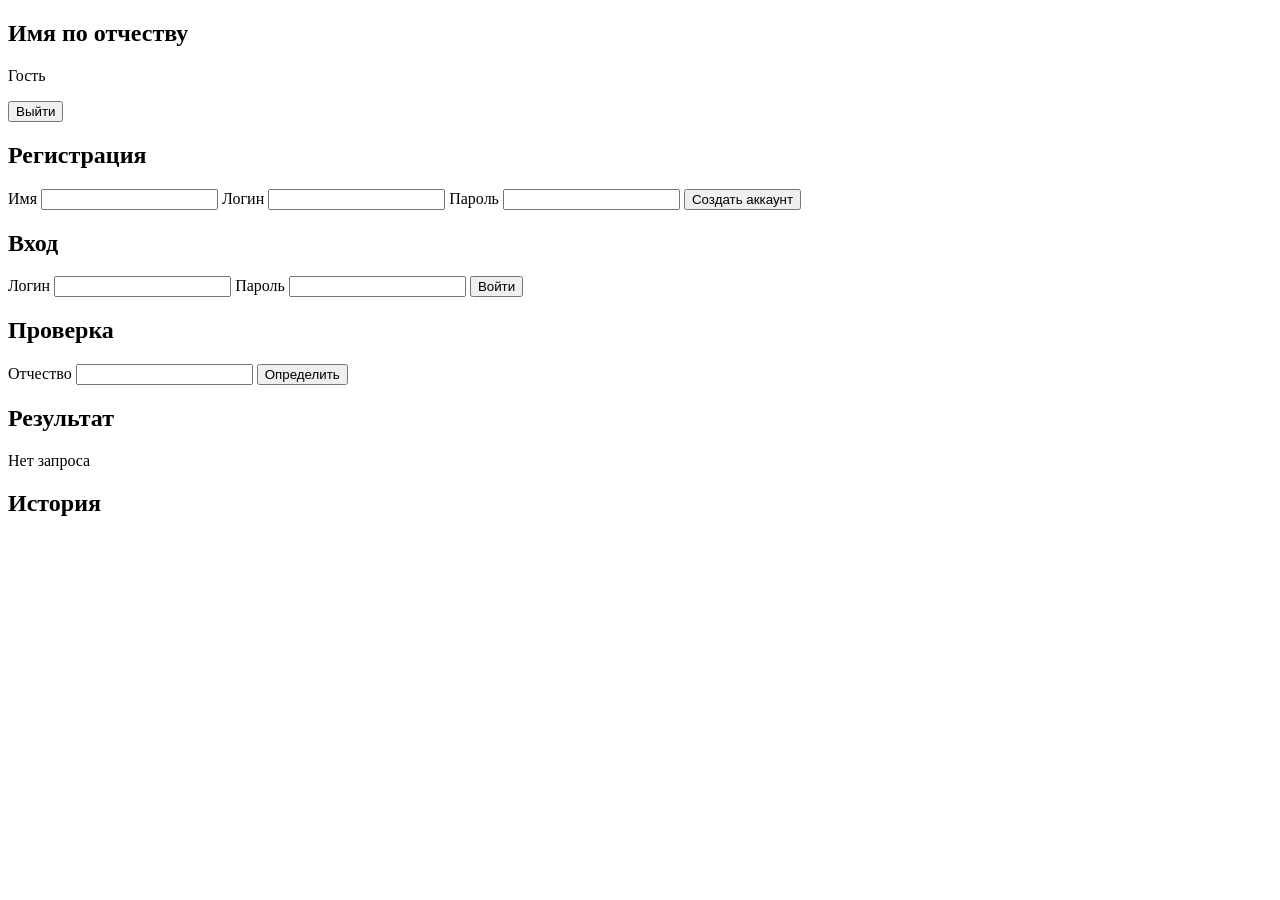
==== user_service/static/index.html @ 781f8a40 "Добавлена система определения имени по отчеству" ====
<!doctype html>
<html lang="ru">
  <head>
    <meta charset="utf-8" />
    <meta name="viewport" content="width=device-width, initial-scale=1" />
    <title>Имя по отчеству</title>
    <link rel="stylesheet" href="/style.css" />
  </head>
  <body>
    <main class="app-shell">
      <section class="topbar">
        <div>
          <h1>Имя по отчеству</h1>
          <p id="userLabel">Гость</p>
        </div>
        <button class="secondary hidden" id="logoutButton" type="button">Выйти</button>
      </section>

      <section class="layout" id="authView">
        <form class="panel" id="registerForm">
          <h2>Регистрация</h2>
          <label>
            Имя
            <input name="fullName" autocomplete="name" required />
          </label>
          <label>
            Логин
            <input name="username" autocomplete="username" required />
          </label>
          <label>
            Пароль
            <input name="password" type="password" autocomplete="new-password" required />
          </label>
          <button type="submit">Создать аккаунт</button>
        </form>

        <form class="panel" id="loginForm">
          <h2>Вход</h2>
          <label>
            Логин
            <input name="username" autocomplete="username" required />
          </label>
          <label>
            Пароль
            <input name="password" type="password" autocomplete="current-password" required />
          </label>
          <button type="submit">Войти</button>
        </form>
      </section>

      <section class="workspace hidden" id="workspaceView">
        <form class="panel predict-panel" id="predictForm">
          <h2>Проверка</h2>
          <label>
            Отчество
            <input name="patronymic" autocomplete="off" required />
          </label>
          <button type="submit">Определить</button>
        </form>

        <section class="panel result-panel" id="resultPanel">
          <h2>Результат</h2>
          <div class="empty-state" id="emptyResult">Нет запроса</div>
          <div class="result hidden" id="resultContent">
            <div class="result-name" id="resultName"></div>
            <div class="result-meta" id="resultMeta"></div>
            <div class="result-reason" id="resultReason"></div>
          </div>
        </section>

        <section class="panel history-panel">
          <h2>История</h2>
          <ul class="history-list" id="historyList"></ul>
        </section>
      </section>

      <div class="toast hidden" id="toast"></div>
    </main>

    <script src="/app.js"></script>
  </body>
</html>
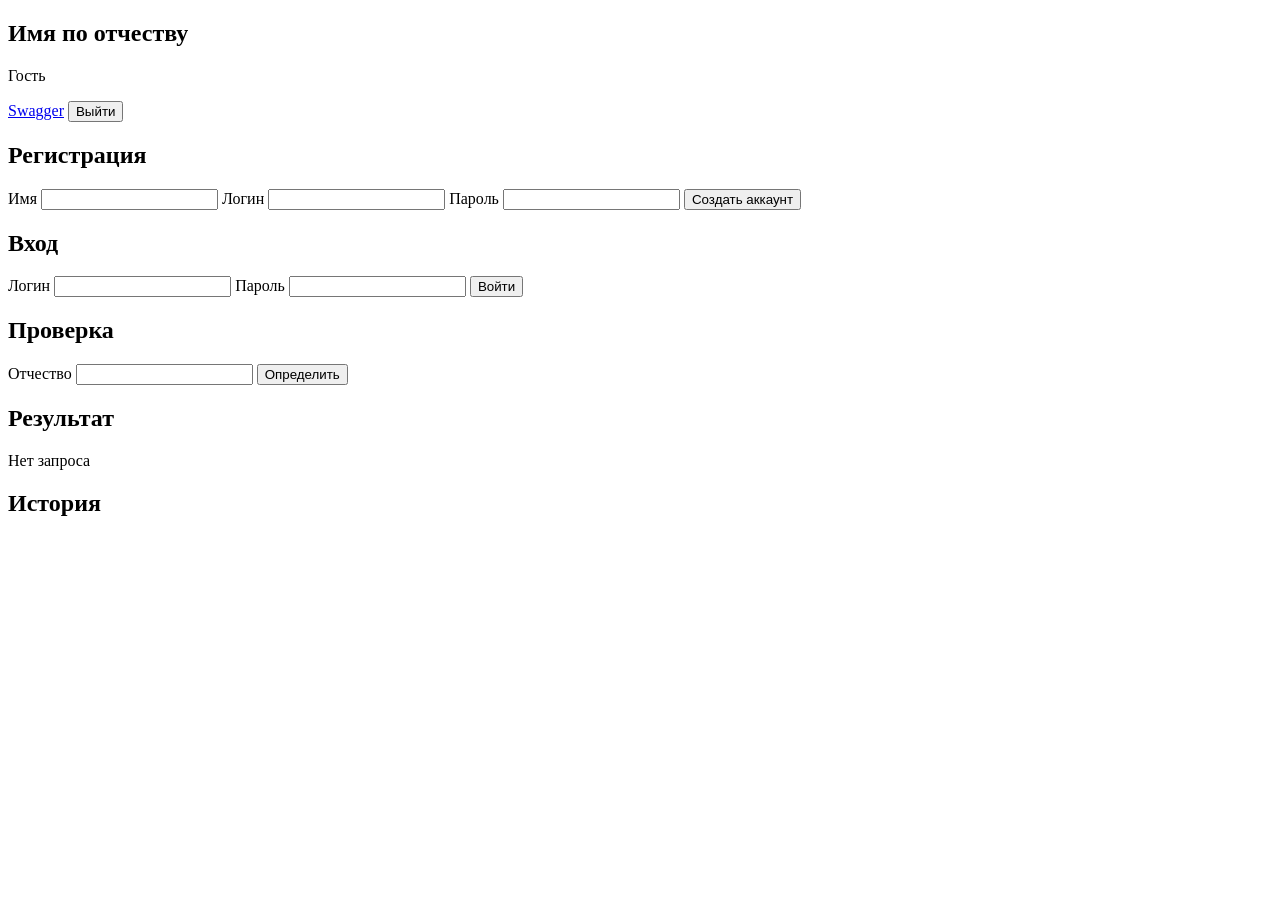
==== commit 597fc4c6: "Добавлен Swagger для запросов" ====
--- a/user_service/static/index.html
+++ b/user_service/static/index.html
@@ -13,7 +13,10 @@
           <h1>Имя по отчеству</h1>
           <p id="userLabel">Гость</p>
         </div>
-        <button class="secondary hidden" id="logoutButton" type="button">Выйти</button>
+        <div class="topbar-actions">
+          <a class="secondary-link" href="/swagger" target="_blank">Swagger</a>
+          <button class="secondary hidden" id="logoutButton" type="button">Выйти</button>
+        </div>
       </section>
 
       <section class="layout" id="authView">
